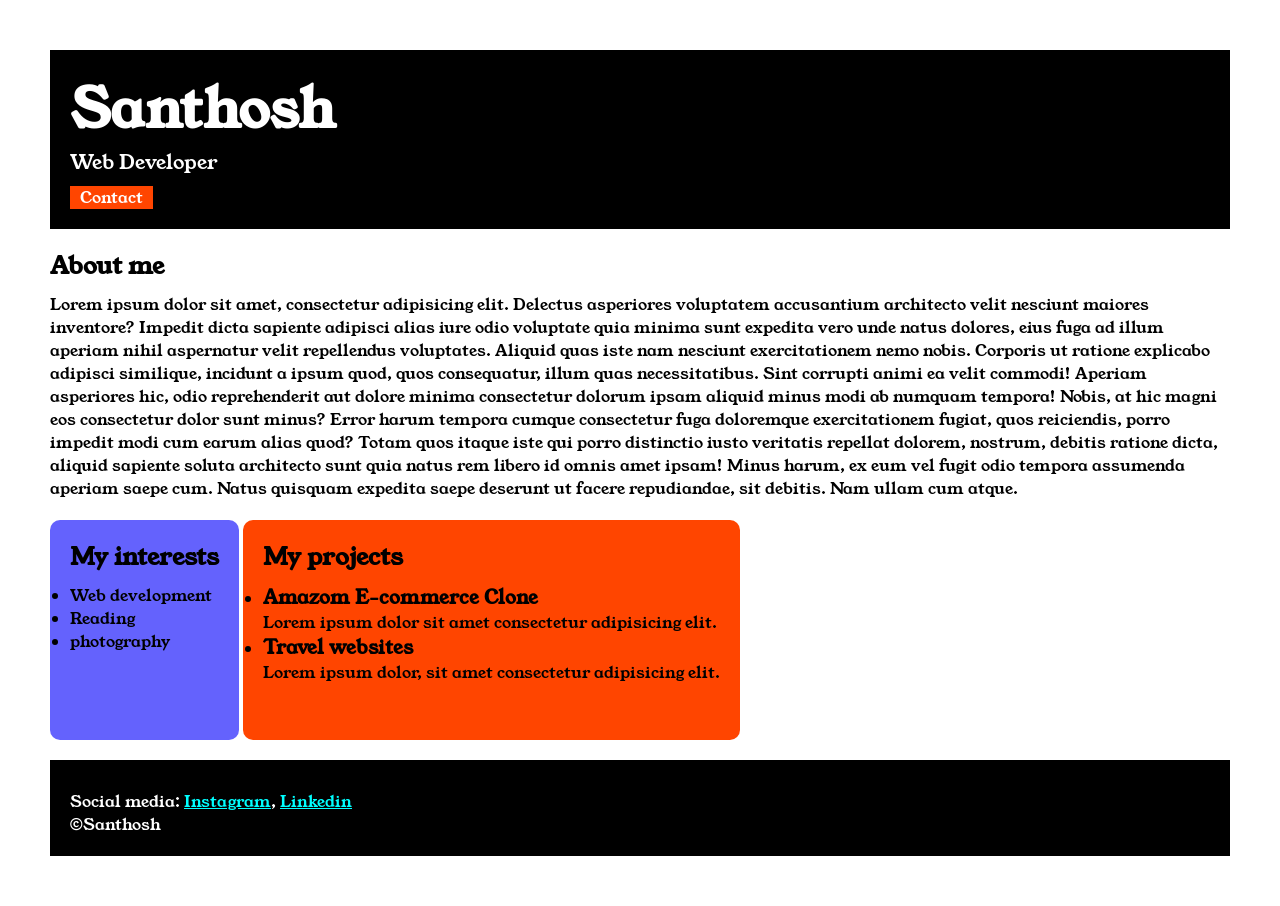
==== index.html @ b72f5fa2 "Add files via upload" ====
<!DOCTYPE html>
<html lang="en">

<head>
    <title>Portfolio</title>
    <link rel="stylesheet" href="style.css">
    <link rel="preconnect" href="https://fonts.googleapis.com">
    <link rel="preconnect" href="https://fonts.gstatic.com" crossorigin>
    <link href="https://fonts.googleapis.com/css2?family=Young+Serif&display=swap" rel="stylesheet">
</head>

<body>
    <div class="container">
    <div class="sec-one">
        <h1 class="sec-one__name">Santhosh</h1>
        <p class="sec-one__role">Web Developer</p>
        <a class="sec-one__contact" href="index1.html">Contact</a>
    </div>

    <div class="sec-two">
    <h2 class="sec-two__title">About me</h2>
    <p class="sec-two__desc">Lorem ipsum dolor sit amet, consectetur adipisicing elit. Delectus asperiores voluptatem accusantium architecto
        velit nesciunt maiores inventore? Impedit dicta sapiente adipisci alias iure odio voluptate quia minima sunt
        expedita vero unde natus dolores, eius fuga ad illum aperiam nihil aspernatur velit repellendus voluptates.
        Aliquid quas iste nam nesciunt exercitationem nemo nobis. Corporis ut ratione explicabo adipisci similique,
        incidunt a ipsum quod, quos consequatur, illum quas necessitatibus. Sint corrupti animi ea velit commodi!
        Aperiam asperiores hic, odio reprehenderit aut dolore minima consectetur dolorum ipsam aliquid minus modi ab
        numquam tempora! Nobis, at hic magni eos consectetur dolor sunt minus? Error harum tempora cumque consectetur
        fuga doloremque exercitationem fugiat, quos reiciendis, porro impedit modi cum earum alias quod? Totam quos
        itaque iste qui porro distinctio iusto veritatis repellat dolorem, nostrum, debitis ratione dicta, aliquid
        sapiente soluta architecto sunt quia natus rem libero id omnis amet ipsam! Minus harum, ex eum vel fugit odio
        tempora assumenda aperiam saepe cum. Natus quisquam expedita saepe deserunt ut facere repudiandae, sit debitis.
        Nam ullam cum atque. 
        </div>

        <div class="sec-three">
    <h2 class="sec-three__title">My interests</h2>
    <ul class="sec-three__desc">
        <li>Web development</li>
        <li>Reading</li>
        <li>photography</li>
    </ul>
    </div>

    <div class="sec-four">
    <h2 class="sec-four__title">My projects</h2>
    <ul class="sec-four__desc">
        <li>
            <h3>Amazom E-commerce Clone</h3>
        </li>
        <p>Lorem ipsum dolor sit amet consectetur adipisicing elit. </p>
        <li>
            <h3>Travel websites</h3>
        </li>
        <p>Lorem ipsum dolor, sit amet consectetur adipisicing elit. </p>
    </ul>
    </div>

    <div class="sec-five"> 
    <p class="sec-five__title">Social media:
        <a href="https://www.instagram.com/p/DLggwRKSmso/?utm_source=ig_web_copy_link&igsh=MzRlODBiNWFlZA==">Instagram</a>,
        <a href="https://www.linkedin.com/in/sneha-kumaravel-a94b8928b">Linkedin</a>
    </p>

    <p class="sec-five__desc">&copy;Santhosh</p>
    </div>
    
</div>
</body>

</html>
---- style.css ----
*{
    padding: 0;
    margin: 0;
}
body{
  font-family: "Young Serif", serif;
}
.container{
    padding: 50px;
}
.sec-one{
    background-color: black;
    color: white;
    padding: 20px;
}
.sec-one__name{
    font-size: 55px;   
}
.sec-one__role{
    font-size: 20px;
}
.sec-one__contact{
    text-decoration: none;
    background-color: orangered;
    color: white;
    padding-left: 10px;
    padding-right: 10px;
    margin-top: 10px;
    display: inline-block;
}
.sec-two,.sec-three,.sec-four,.sec.five{
    margin-top: 20px;
}
.sec-two__desc,.sec-three__desc,.sec-four__desc,.sec-five__title{
    margin-top: 10px;
}
.sec-five{
    background-color: black;
    color: white;
    padding: 20px;

}
.sec-five__title a{
    color: aqua;
}
.sec-three{
    background-color: #6462FD;
    color: black;
    padding: 20px;
    display: inline-block;
    height: 180px;
    border-radius: 10px;
    vertical-align: top;
    margin-bottom: 20px;
}
.sec-four{
    background-color: orangered;
    color: black;
    padding: 20px;
    height: 180px;
    border-radius: 10px;
    display: inline-block;
}

.sec__contact{
    margin-top: 20px;
}
.sec__contact-input,.sec__contact-textarea,.sec__contact-submit{
    margin-top: 10px;
}
.sec__contact-input{
    padding: 10px;
    border: none;
    border-bottom: solid black 2px;
}
.sec__contact-textarea{
    padding: 10px;
    border: none;
    border: solid black 2px;
}
.sec__contact-submit{
    padding-bottom: 10px;
    padding-top: 10px;
    padding-left: 20px;
    padding-right: 20px;
    background-color: orangered;
    border: none;
    margin-bottom: 20px;
}
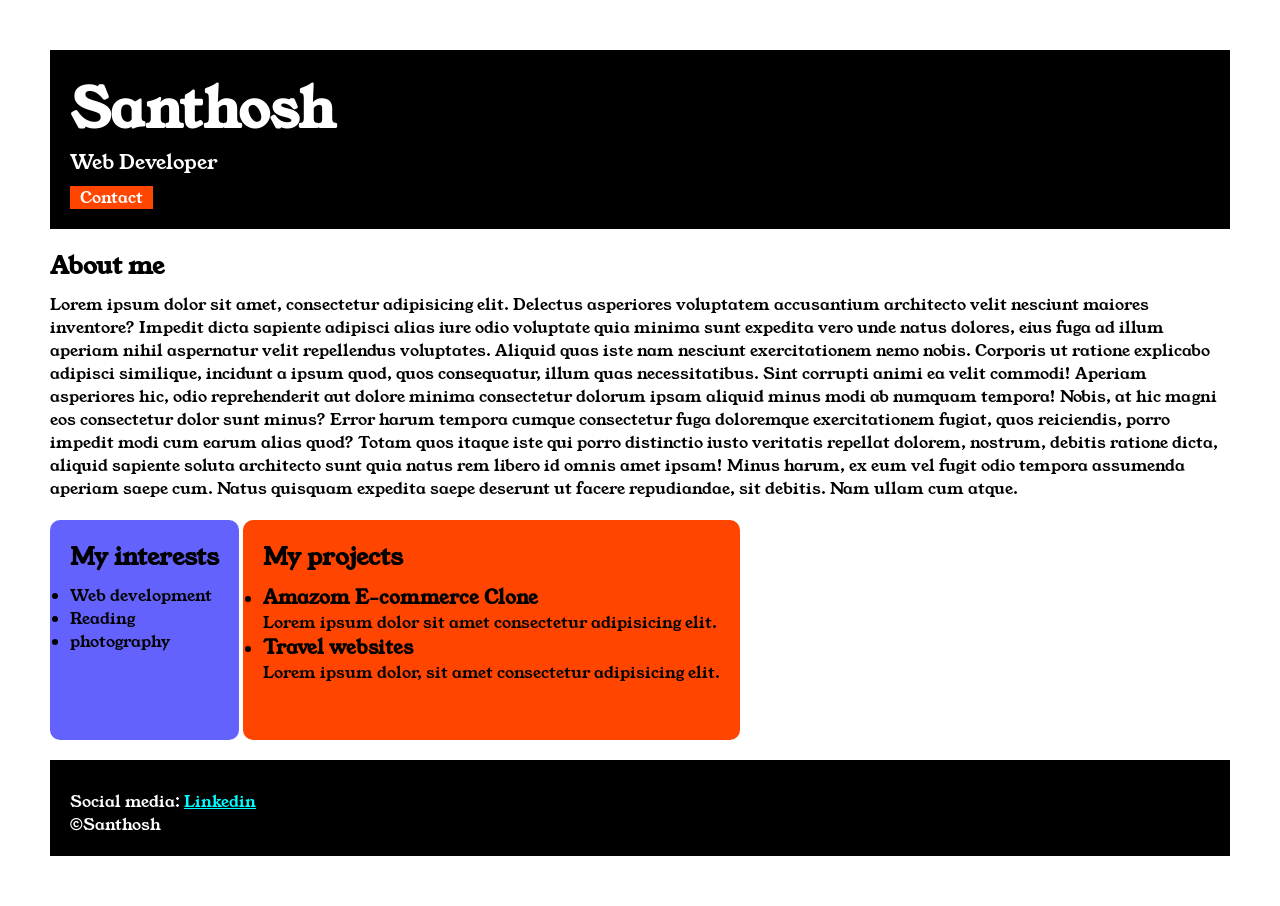
==== commit 120e340e: "Update index.html" ====
--- a/index.html
+++ b/index.html
@@ -58,7 +58,7 @@
 
     <div class="sec-five"> 
     <p class="sec-five__title">Social media:
-        <a href="https://www.instagram.com/p/DLggwRKSmso/?utm_source=ig_web_copy_link&igsh=MzRlODBiNWFlZA==">Instagram</a>,
+        <a href="https://www.instagram.com/mr._santhosh_official__>Instagram</a>,
         <a href="https://www.linkedin.com/in/sneha-kumaravel-a94b8928b">Linkedin</a>
     </p>
 
@@ -68,4 +68,4 @@
 </div>
 </body>
 
-</html>+</html>
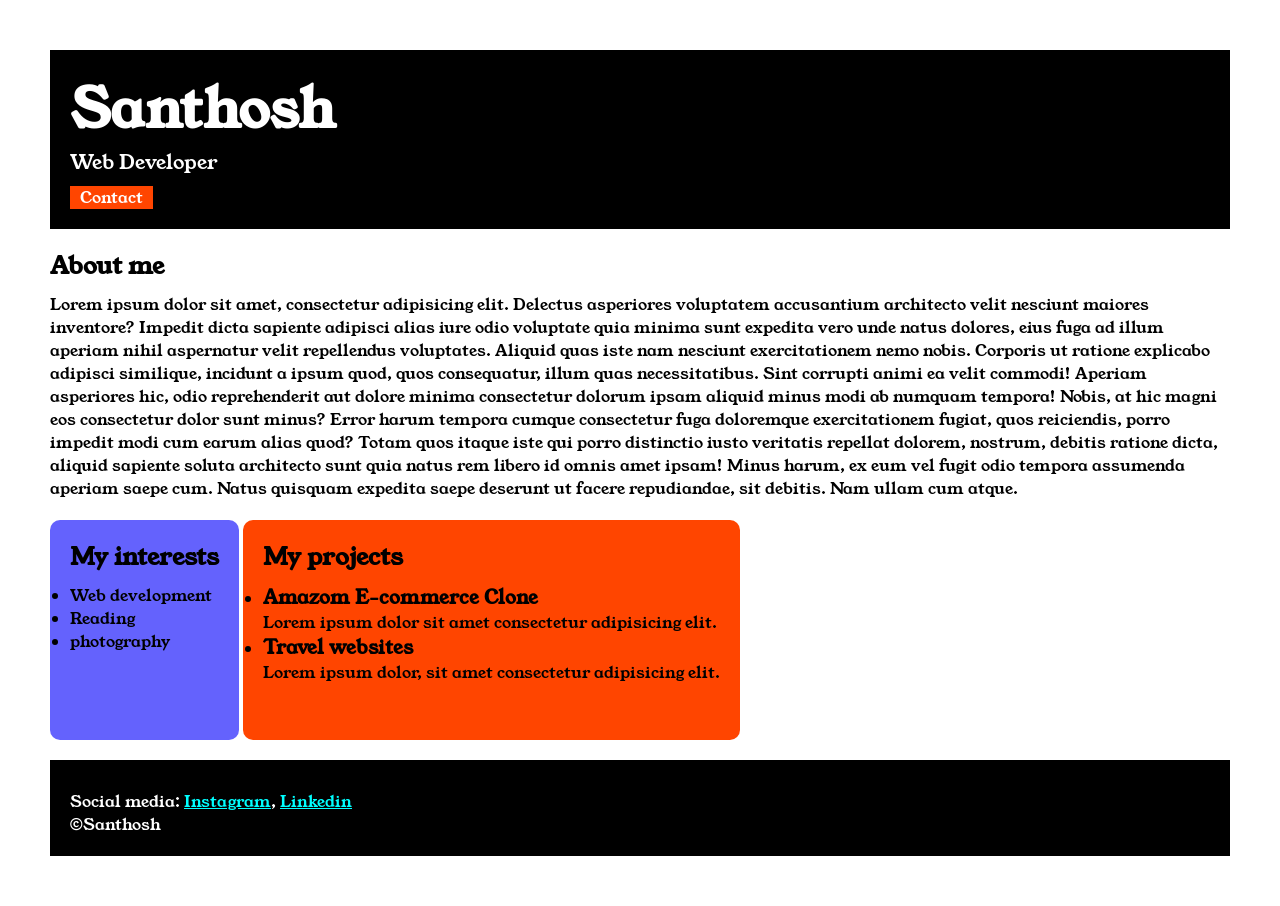
==== commit fb510e37: "Update index.html" ====
--- a/index.html
+++ b/index.html
@@ -58,7 +58,7 @@
 
     <div class="sec-five"> 
     <p class="sec-five__title">Social media:
-        <a href="https://www.instagram.com/mr._santhosh_official__>Instagram</a>,
+        <a href="https://www.instagram.com/mr._santhosh_official__">Instagram</a>,
         <a href="https://www.linkedin.com/in/sneha-kumaravel-a94b8928b">Linkedin</a>
     </p>
 
